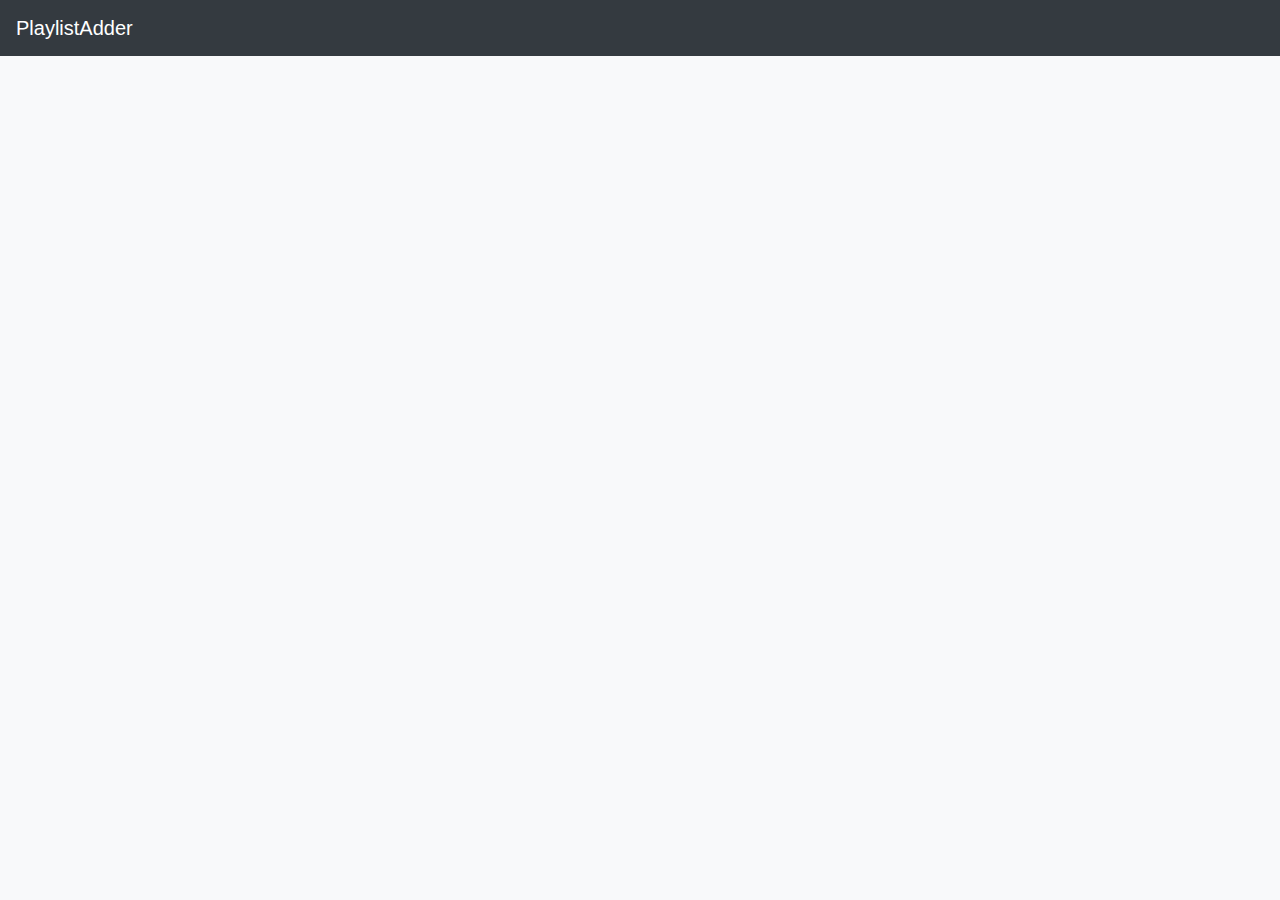
==== callback/index.html @ d3d4f504 "Refs #15 -  fix auth redirect in iOS - added callback endpoint, script needs to be written see comme" ====
<head>
    <script src="https://ajax.googleapis.com/ajax/libs/jquery/3.2.1/jquery.min.js"></script>
    <script>window.jQuery || document.write('<script src="../Libraries/jquery-3.2.1.min.js"><\/script>');</script>
    <script src="https://cdnjs.cloudflare.com/ajax/libs/popper.js/1.12.3/umd/popper.min.js" integrity="sha384-vFJXuSJphROIrBnz7yo7oB41mKfc8JzQZiCq4NCceLEaO4IHwicKwpJf9c9IpFgh" crossorigin="anonymous"></script>
    <script>window.Popper || document.write('<script src="../Libraries/popper.min.js"><\/script>');</script>
    <link rel="stylesheet" href="https://maxcdn.bootstrapcdn.com/bootstrap/4.0.0-beta.2/css/bootstrap.min.css" integrity="sha384-PsH8R72JQ3SOdhVi3uxftmaW6Vc51MKb0q5P2rRUpPvrszuE4W1povHYgTpBfshb" crossorigin="anonymous">
    <script src="https://maxcdn.bootstrapcdn.com/bootstrap/4.0.0-beta.2/js/bootstrap.min.js" integrity="sha384-alpBpkh1PFOepccYVYDB4do5UnbKysX5WZXm3XxPqe5iKTfUKjNkCk9SaVuEZflJ" crossorigin="anonymous"></script>
    <script>window.bootstrap || document.write('<script src="../Libraries/Bootstrap/bootstrap.min.js"><\/script>');</script>
    <script src="./script.js"></script>
    <link href="../theme.css" rel="stylesheet" type="text/css"></link>
    <meta charset="utf-8">
    <meta name="viewport" content="width=device-width, initial-scale=1, shrink-to-fit=no">
</head>
<body>
    <div id="bootstrapCssCheck" class="d-none"></div><script>!$('#bootstrapCssCheck').is(':visible') || $('<link href="../Libraries/Bootstrap/bootstrap.min.css" rel="stylesheet" type="text/css"><\/link>').appendTo('head');</script>
    <nav class="navbar navbar-expand-md fixed-top navbar-dark bg-dark">
        <a class="navbar-brand" href="#">PlaylistAdder</a>
    </nav>
    <main role="main" class="container-fluid bg-light">
    </main>
</body>
---- theme.css ----
main {
  min-height: calc(100% - 56px);
  margin-top: 56px;
  padding: 15px;
}
.view {
  display: none;
}
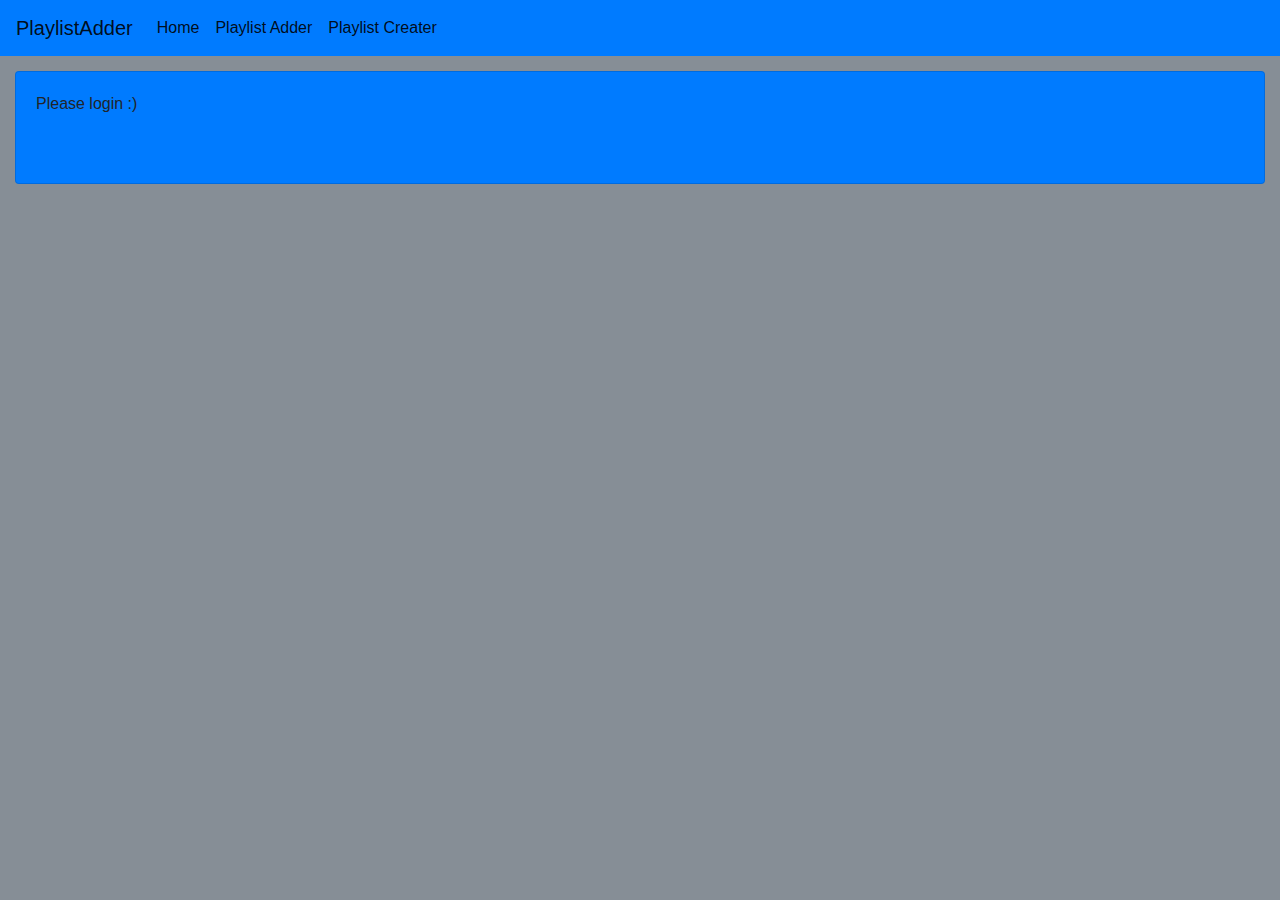
==== commit 7cc5e4f4: "Refs #18 add colour theme - in Miami right now so I thought it was only fitting to create the css cl" ====
--- a/callback/index.html
+++ b/callback/index.html
@@ -13,9 +13,9 @@
 </head>
 <body>
     <div id="bootstrapCssCheck" class="d-none"></div><script>!$('#bootstrapCssCheck').is(':visible') || $('<link href="../Libraries/Bootstrap/bootstrap.min.css" rel="stylesheet" type="text/css"><\/link>').appendTo('head');</script>
-    <nav class="navbar navbar-expand-md fixed-top navbar-dark bg-dark">
+    <nav class="navbar navbar-expand-md fixed-top navbar-light bg-primary">
         <a class="navbar-brand" href="#">PlaylistAdder</a>
     </nav>
-    <main role="main" class="container-fluid bg-light">
+    <main role="main" class="container-fluid bg-secondary">
     </main>
 </body>--- a/theme.css
+++ b/theme.css
@@ -6,3 +6,17 @@
 .view {
   display: none;
 }
+.bg-primary {
+  background-color: #fedcff !important;
+}
+a.bg-primary:focus,
+a.bg-primary:hover {
+  background-color: #cbaacc !important;
+}
+.bg-secondary {
+  background-color: #6ed8ff !important;
+}
+a.bg-secondary:focus,
+a.bg-secondary:hover {
+  background-color: #2ea6cc !important;
+}
